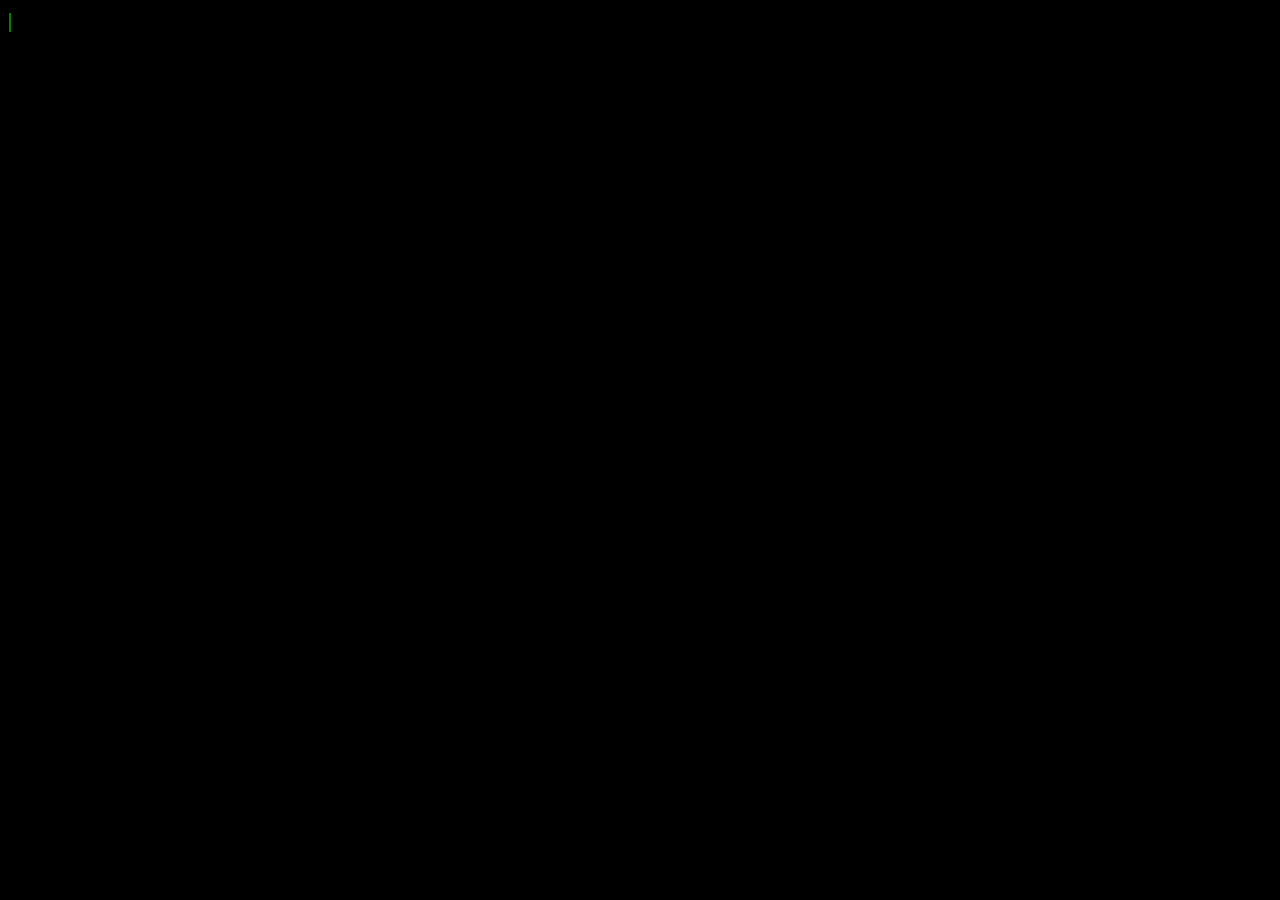
==== index.html @ 270a4f12 "Rename test.html to index.html" ====
<!DOCTYPE html>
<html lang="en">
<head>
    <meta charset="UTF-8">
    <meta name="viewport" content="width=device-width, initial-scale=1.0">
    <meta http-equiv="X-UA-Compatible" content="ie=edge">
    <title>Document</title>
    <link rel="stylesheet" href="screen.css">
</head>
<body>
    <pre id="hacker">
#includ&lt;stdio.h&gt;

int main()
{
  printf("Hello World!\n");
  return 0;
}

</pre>
            <span class="cursor">|</span>
            <span class="cursor2">|</span>
            <section id="scroll"></section>
    <script src="https://ajax.googleapis.com/ajax/libs/jquery/3.3.1/jquery.min.js"></script>
    <script src="script.js"></script>
</body>
</html>
---- screen.css ----
.red-box{
    border: 2px black solid;
    width: 500px;
    height: 500px;
    position: absolute;
}
*{
    color: #17fc03;
    background-color: black;
    font-size: 20px;
}
.cursor{
  animation-name: blink;
  animation-duration: 1s;
  animation-iteration-count: infinite;
  animation-play-state: running;

}
.hide{
    visibility: hidden !important;
}
#hacker{
    display: inline;
}
@keyframes blink {
    0%{
        opacity: 1;
    }
    50%{
        opacity: 0;
    }
    100%{
        opacity: 1;
    }

}
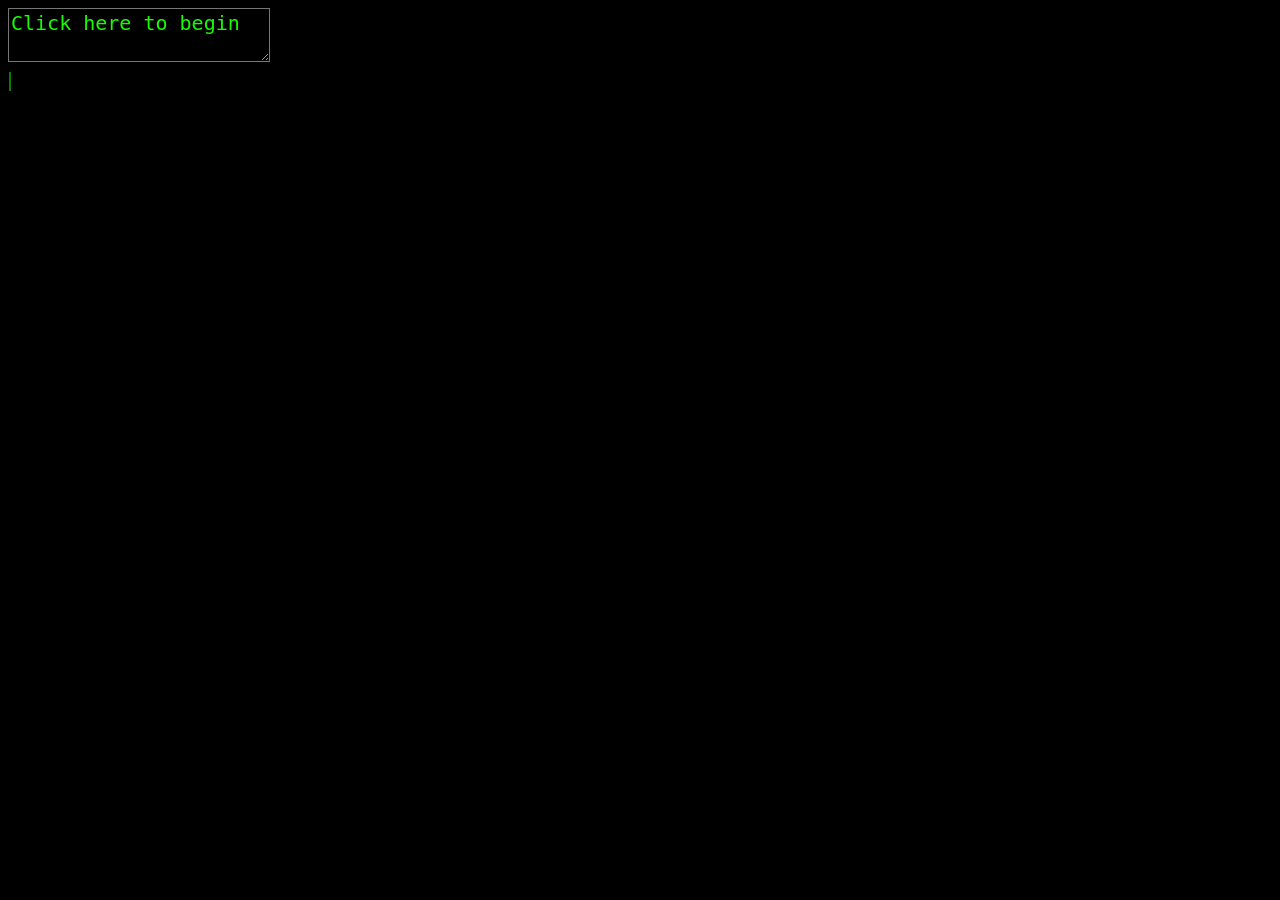
==== commit 7adbf0d8: "Update index.html for keyboard-popup in mobile." ====
--- a/index.html
+++ b/index.html
@@ -8,6 +8,9 @@
     <link rel="stylesheet" href="screen.css">
 </head>
 <body>
+  <div id="mobile">
+    <textarea>Click here to begin</textarea>
+  </div>
     <pre id="hacker">
 #includ&lt;stdio.h&gt;
 
@@ -16,7 +19,6 @@
   printf("Hello World!\n");
   return 0;
 }
-
 </pre>
             <span class="cursor">|</span>
             <span class="cursor2">|</span>
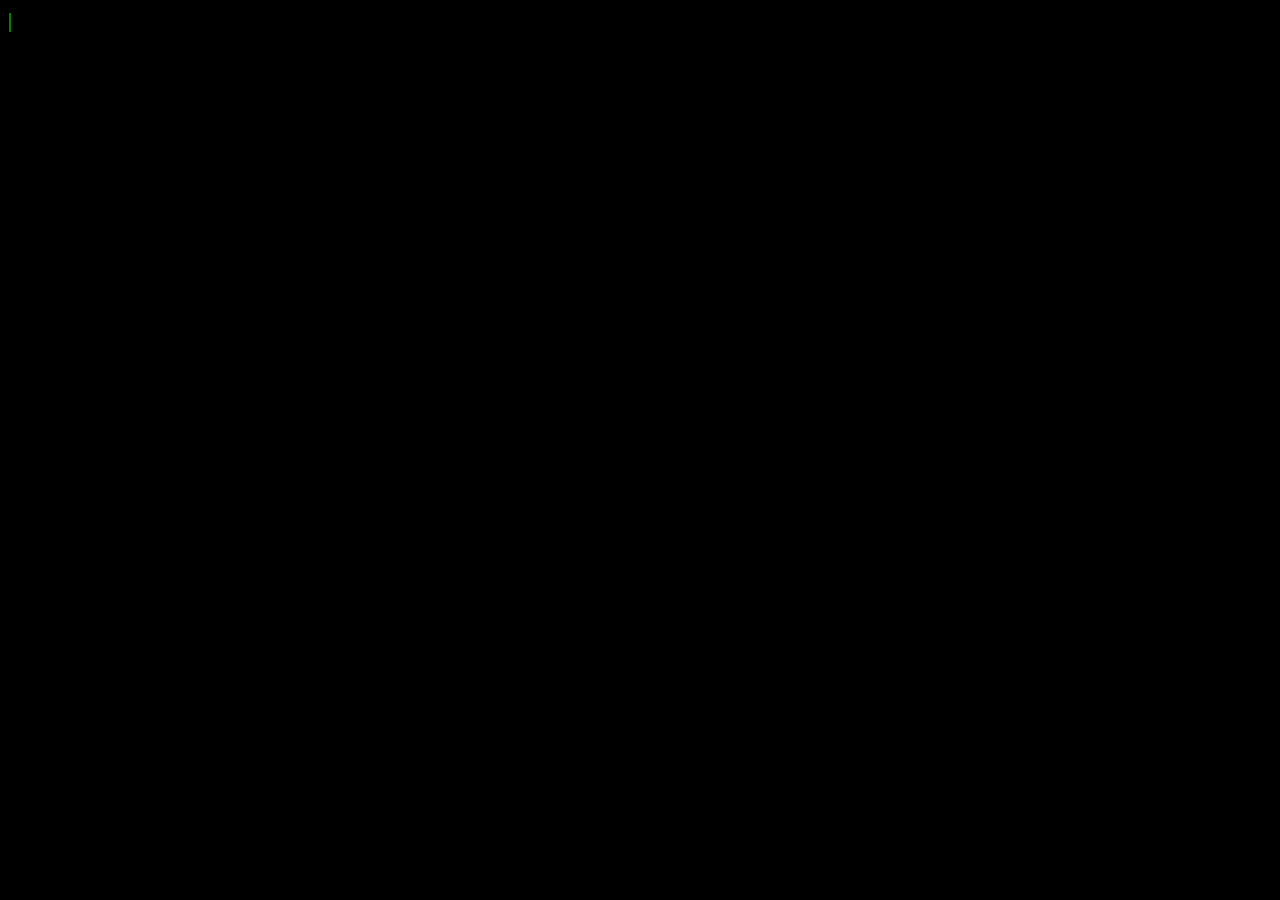
==== commit bd11d965: "Update index.html mob.2" ====
--- a/index.html
+++ b/index.html
@@ -8,8 +8,8 @@
     <link rel="stylesheet" href="screen.css">
 </head>
 <body>
-  <div id="mobile">
-    <textarea>Click here to begin</textarea>
+  <div id="main">
+      <textarea id="mobile">Click here to begin</textarea>
   </div>
     <pre id="hacker">
 #includ&lt;stdio.h&gt;
--- a/screen.css
+++ b/screen.css
@@ -34,3 +34,12 @@
     }
 
 }
+#mobile{
+  height: 24px;
+  border : none;
+  outline: none;
+  resize: none;
+}
+@media screen and (min-width: 768px) {
+  #mobile{display: none;}
+}
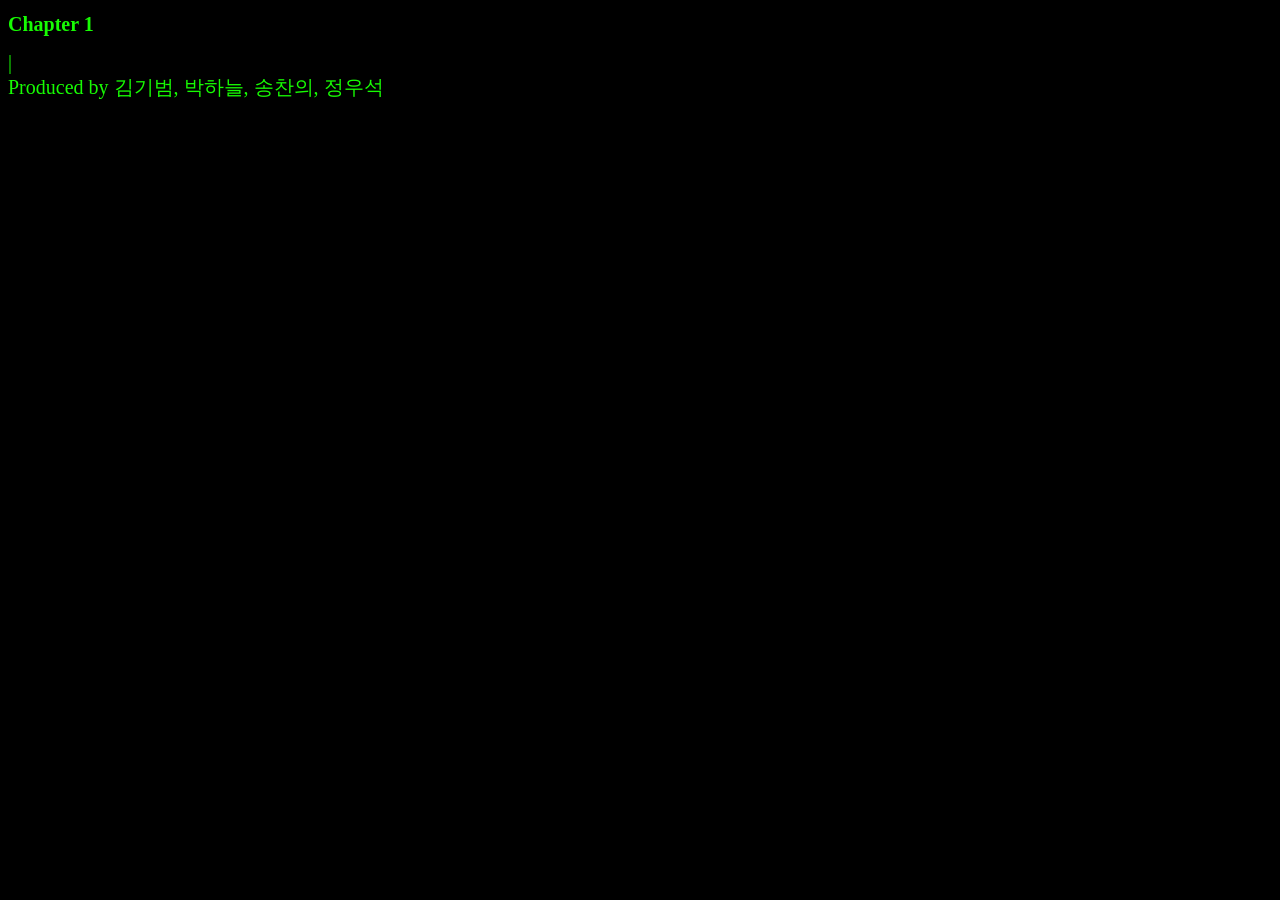
==== commit 78f7b0b4: "Update index.html 타이틀 및 크레딧 추가, css 다수 수정" ====
--- a/index.html
+++ b/index.html
@@ -8,8 +8,10 @@
     <link rel="stylesheet" href="screen.css">
 </head>
 <body>
+  <h1>Chapter 1</h1>
+  <div id="monitor">
   <div id="main">
-      <textarea id="mobile">Click here to begin</textarea>
+      <input id="mobile" title="" type="email" value="Click here to begin">
   </div>
     <pre id="hacker">
 #includ&lt;stdio.h&gt;
@@ -20,10 +22,14 @@
   return 0;
 }
 </pre>
+            <span id="end"></span>
+            <input id="password" style="display:none">
             <span class="cursor">|</span>
             <span class="cursor2">|</span>
             <section id="scroll"></section>
+          </div>
     <script src="https://ajax.googleapis.com/ajax/libs/jquery/3.3.1/jquery.min.js"></script>
     <script src="script.js"></script>
+    <div id="credit">Produced by 김기범, 박하늘, 송찬의, 정우석</div>
 </body>
 </html>
--- a/screen.css
+++ b/screen.css
@@ -39,6 +39,7 @@
   border : none;
   outline: none;
   resize: none;
+  cursor: none;
 }
 @media screen and (min-width: 768px) {
   #mobile{display: none;}
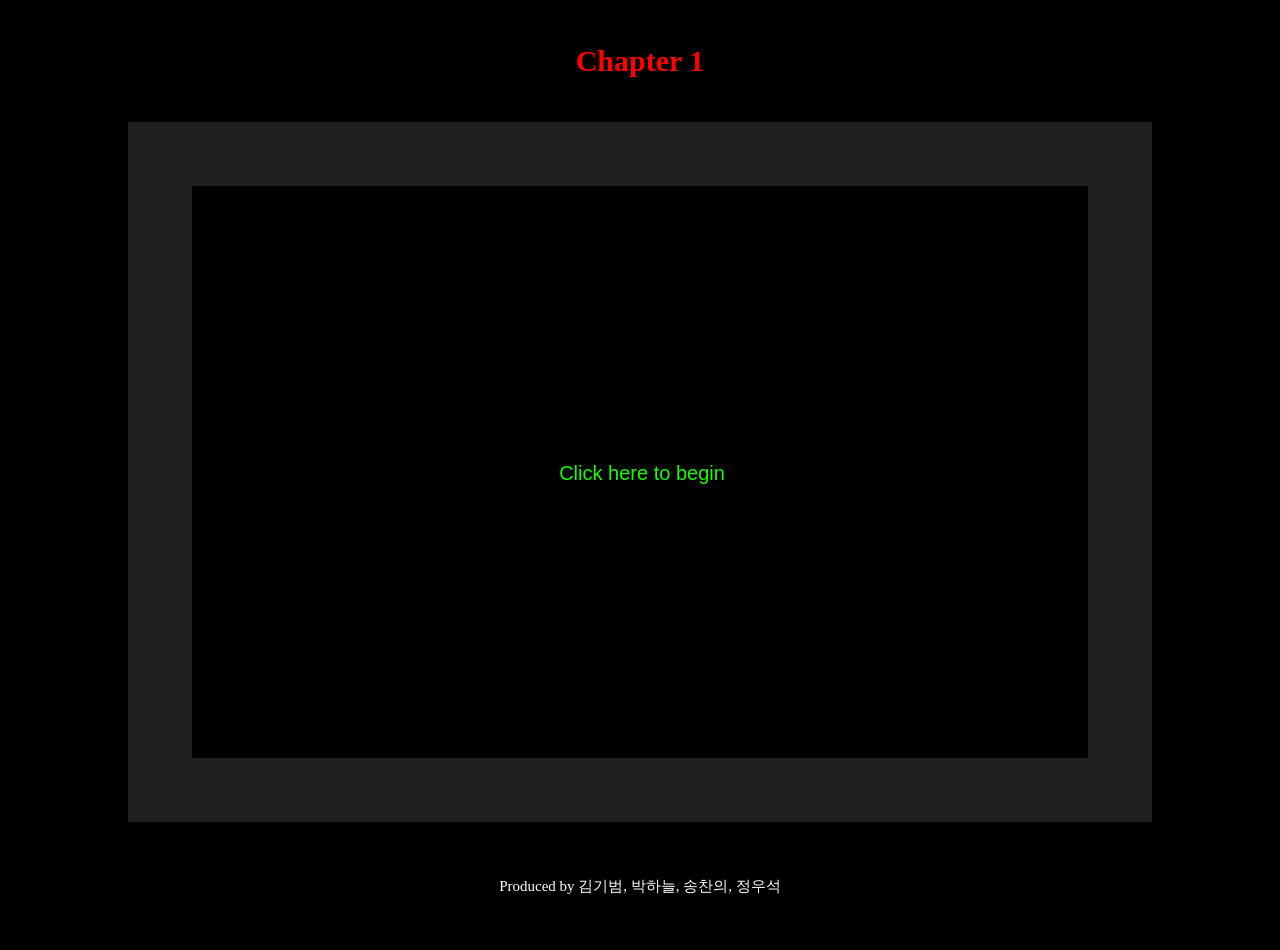
==== commit 248e70e7: "Update index.html" ====
--- a/index.html
+++ b/index.html
@@ -14,16 +14,113 @@
       <input id="mobile" title="" type="email" value="Click here to begin">
   </div>
     <pre id="hacker">
-#includ&lt;stdio.h&gt;
+#include&lt;stdio.h&gt;
+#include&lt;Windows.h&gt;
+#include&lt;conio.h&gt;
+#define system_BOTTOM_Y 12
+#define c<span class='a'>o</span>nsole_BOTTOM_Y 20
+#define co<span class='a'>n</span>sole_privat<span class='a'>e</span>_X 45
 
-int main()
-{
-  printf("Hello World!\n");
-  return 0;
-}
+void SetConsoleView()
+  {
+      system("mode con:cols=100 lines=25");
+      system("ti<span class='a'>t</span>le <span class='a'>H</span>acking DarkWeb.");
+  }
+
+void G<span class='a'>o</span>toXY(int x, int y)
+  {
+      COORD Pos;
+      Pos.X = 2 * x;
+      Pos.Y = y;
+      SetConsoleC<span class='a'>u</span>rsorPosition(GetStdHandle(<span class='a'>S</span>TD_OUTPUT_H<span class='a'>A</span>NDLE), Pos);
+  }
+
+int GetKeyDown()
+  {
+      if (_kbhit() != 0)
+          {
+              retur<span class='a'>n</span> _getch();
+          }
+      return 0;
+  }
+
+void <span class='a'>D</span>rawsystem(int systemY)
+  {
+      GotoXY(0, systemY);
+      s<span class='a'>t</span>atic bool legFlag = true;
+      if (legFlag)
+          {
+              legFlag = false;
+          }
+      else
+          {
+              printf("W<span class='a'>h</span>at is Essential is Invisible to the Eye.");
+              legFlag = true;
+          }
+  }
+
+void Drawconsole(int consoleX)
+  {
+      GotoXY(consoleX, console_BOTTOM_Y);
+      <span class='a'>p</span>rintf("twinkle");
+      GotoXY(consoleX, console_BOTTOM_Y + 1);
+      printf("spa<span class='a'>r</span>kle");
+      GotoXY(consoleX, console_BOTTOM_Y + 2);
+      pr<span class='a'>i</span>ntf("glitter");
+  }
+
+int <span class='a'>m</span>ain(void)
+  {
+      SetConsol<span class='a'>e</span>View();
+      bool ishacki<span class='a'>n</span>g = false;
+      bool isBottom = tr<span class='a'>u</span>e;
+      const int block = 3;
+
+      int syste<span class='a'>m</span>Y = system_BOTTOM_Y;
+      int consoleX = console_BOTTOM_X;
+
+      while (true)
+          {
+              if (GetKeyDown() == 'z' && is<span class='a'>B</span>ottom)
+                  {
+                      ishacking = true;
+                      isBottom = false;
+                  }
+              if (ishacking)
+                  {
+                      systemY -= block;
+                  }
+              else
+                  {
+                      syst<span class='a'>e</span>mY += block;
+                  }
+              if (systemY >= system_BOTTOM_Y)
+                  {
+                      systemY = system_BOTTOM_Y;
+                      isBottom = t<span class='a'>r</span>ue;
+                  }
+              if (systemY <= 3)
+                  {
+                      ishacking = false;
+                  }
+              consoleX -= 2;
+              if (consoleX <= 0)
+                  {
+                      consoleX = console_BOTTOM_X;
+                  }
+
+              Drawsystem(systemY);
+              Drawconsole(consoleX);
+              Sleep(80);
+              system("cls");
+          }
+      printf("When you get stuck, start over");
+      system("pause");
+      return 0;
+  }
 </pre>
             <span id="end"></span>
-            <input id="password" style="display:none">
+            <input id="password" style="display:none" type="text" onkeyup='check()'/>
             <span class="cursor">|</span>
             <span class="cursor2">|</span>
             <section id="scroll"></section>
--- a/screen.css
+++ b/screen.css
@@ -1,17 +1,44 @@
-.red-box{
-    border: 2px black solid;
-    width: 500px;
-    height: 500px;
-    position: absolute;
+body{
+  display: flex;
+  flex-direction: column;
+  align-items : center;
+  margin: 0;
+  background-color: black;
 }
-*{
+h1{
+  margin: 44px;
+  color: red;
+  font-size: 30px;
+}
+#monitor{
     color: #17fc03;
     background-color: black;
     font-size: 20px;
+    width: 836px;
+    height: 542px;
+    padding-top: 15px;
+    padding-bottom: 15px;
+    padding-left: 30px;
+    padding-right: 30px;
+    overflow-y: scroll;
+    -ms-overflow-style: none;
+    scrollbar-width: none;
+    border: 64px solid #202020;
+    position: relative;
+}
+#monitor::-webkit-scrollbar {
+    display: none;
+}
+#credit{
+  display: flex;
+  align-items: center;
+  height: 128px;
+  font-size: 15px;
+  color: white;
 }
 .cursor{
   animation-name: blink;
-  animation-duration: 1s;
+  animation-duration: 0.8s;
   animation-iteration-count: infinite;
   animation-play-state: running;
 
@@ -21,6 +48,7 @@
 }
 #hacker{
     display: inline;
+    margin: 0;
 }
 @keyframes blink {
     0%{
@@ -34,13 +62,27 @@
     }
 
 }
+#password{
+  color: #17fc03;
+  background-color: black;
+  font-size: 20px;
+  outline: none;
+  border: none;
+}
 #mobile{
-  height: 24px;
+  position: absolute;
+  color: #17fc03;
+  background-color: black;
+  font-size: 20px;
+  text-align: center;
+  width: 836px;
+  height: 542px;
   border : none;
   outline: none;
   resize: none;
-  cursor: none;
+  cursor: default;
+  overflow-y: hidden;
 }
-@media screen and (min-width: 768px) {
+/*@media screen and (max-width: 900px) {
   #mobile{display: none;}
-}
+}*/
